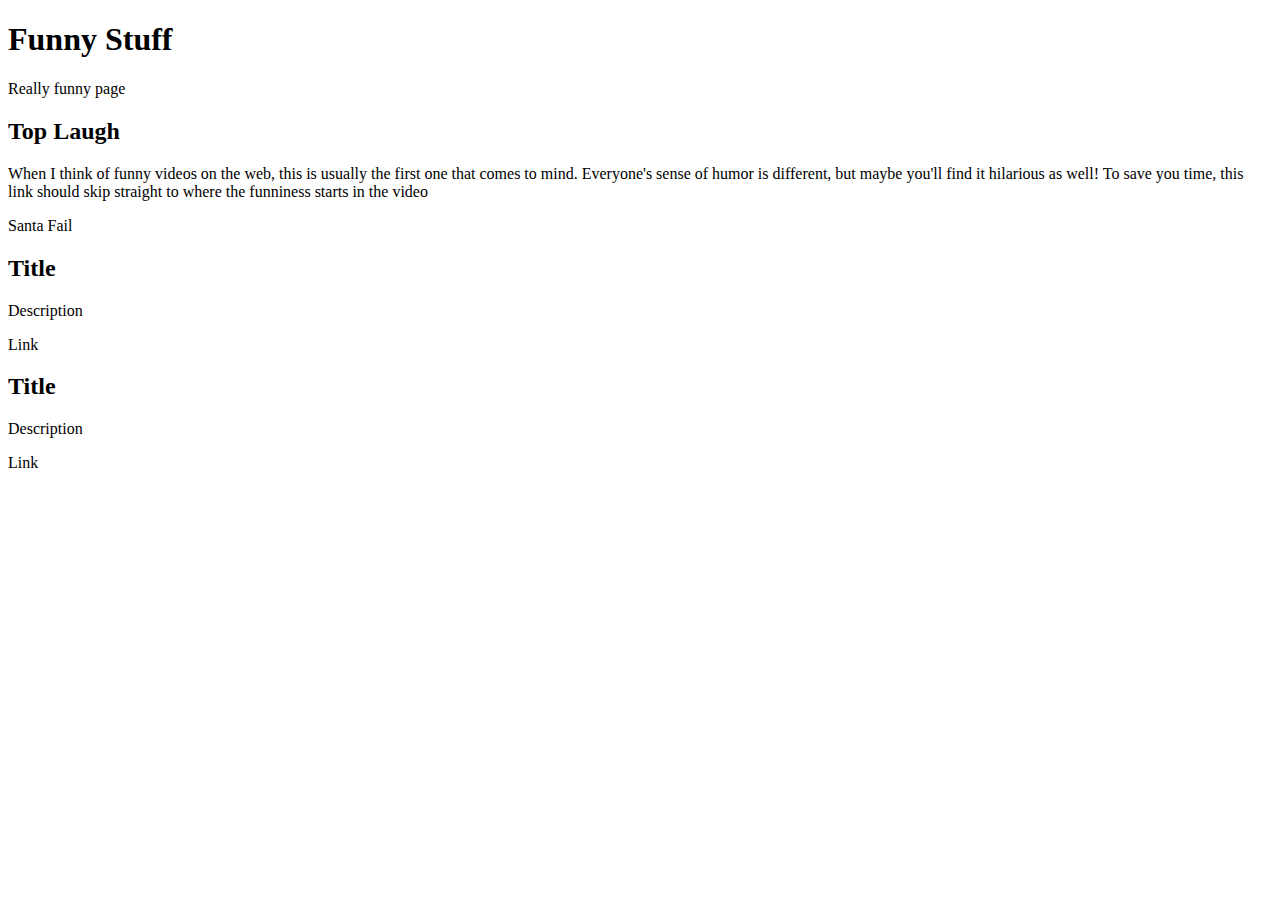
==== amuse.html @ 7c71b032 "Create amuse.html" ====
<!DOCTYPE html>
<html>
    <head>
        <title>Amuse Me</title>
    </head>
    <body>
        <h1>Funny Stuff</h1>
      <p> Really funny page</p>
      <h2>Top Laugh</h2>
      <p>When I think of funny videos on the web, this is usually the first one that comes to mind. 
        Everyone's sense of humor is different, but maybe you'll find it hilarious as well! 
        To save you time, this link should skip straight to where the funniness starts in the video</p>
      <a href-"https://www.youtube.com/watch?v=4q5aprqreSk&t=81s">Santa Fail</a>
      <h2>Title</h2>
      <p>Description</p>
      <a href-"">Link</a>
      <h2>Title</h2>
      <p>Description</p>
      <a href-"">Link</a>
      </h2>
    </body>
</html>
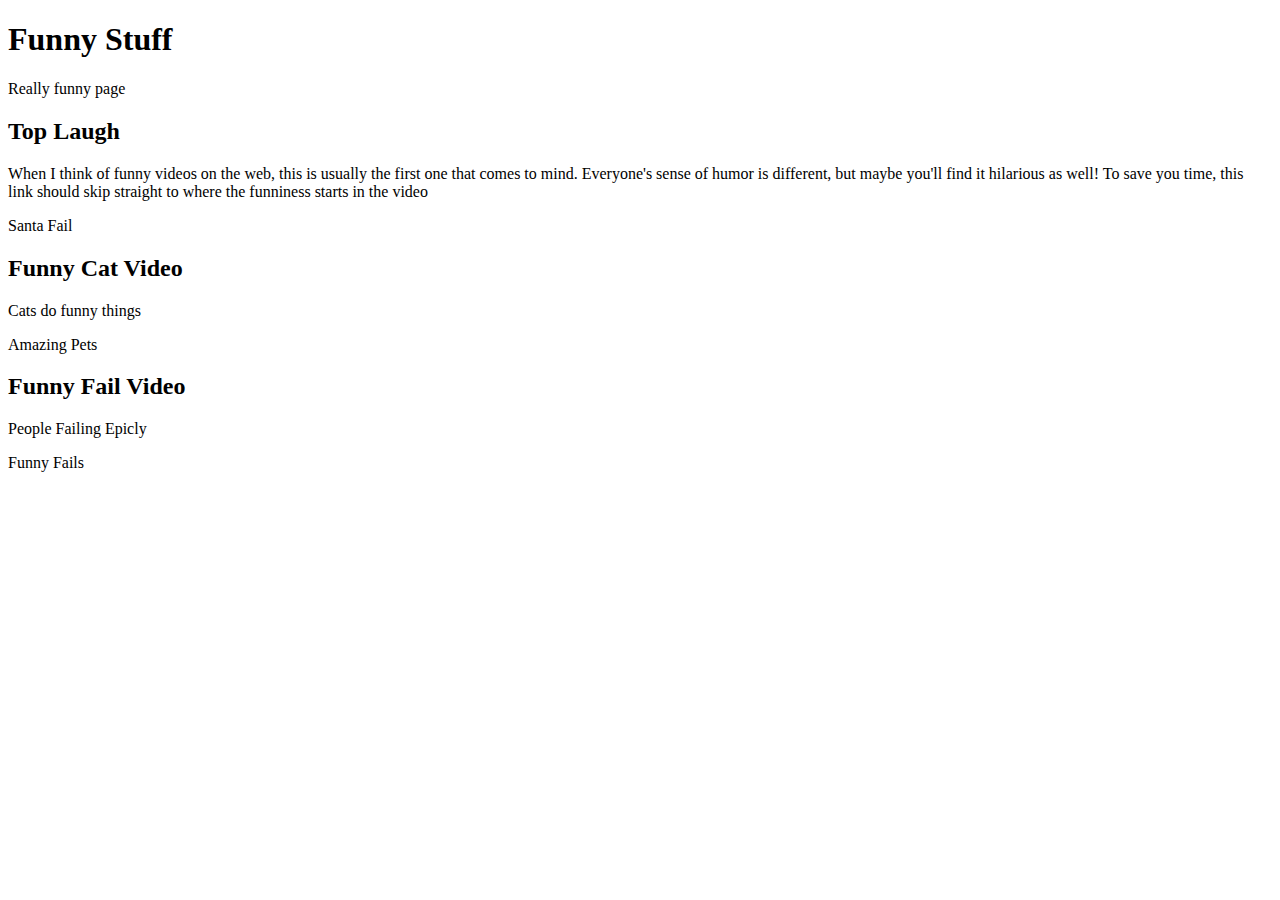
==== commit be1de8ac: "Update amuse.html" ====
--- a/amuse.html
+++ b/amuse.html
@@ -11,12 +11,12 @@
         Everyone's sense of humor is different, but maybe you'll find it hilarious as well! 
         To save you time, this link should skip straight to where the funniness starts in the video</p>
       <a href-"https://www.youtube.com/watch?v=4q5aprqreSk&t=81s">Santa Fail</a>
-      <h2>Title</h2>
-      <p>Description</p>
-      <a href-"">Link</a>
-      <h2>Title</h2>
-      <p>Description</p>
-      <a href-"">Link</a>
+      <h2>Funny Cat Video</h2>
+      <p>Cats do funny things</p>
+      <a href-"https://www.youtube.com/watch?v=ja1sXvNCyO0">Amazing Pets</a>
+      <h2>Funny Fail Video</h2>
+      <p>People Failing Epicly</p>
+      <a href-"https://www.youtube.com/watch?v=yKYpYEtbf2g">Funny Fails</a>
       </h2>
     </body>
 </html>
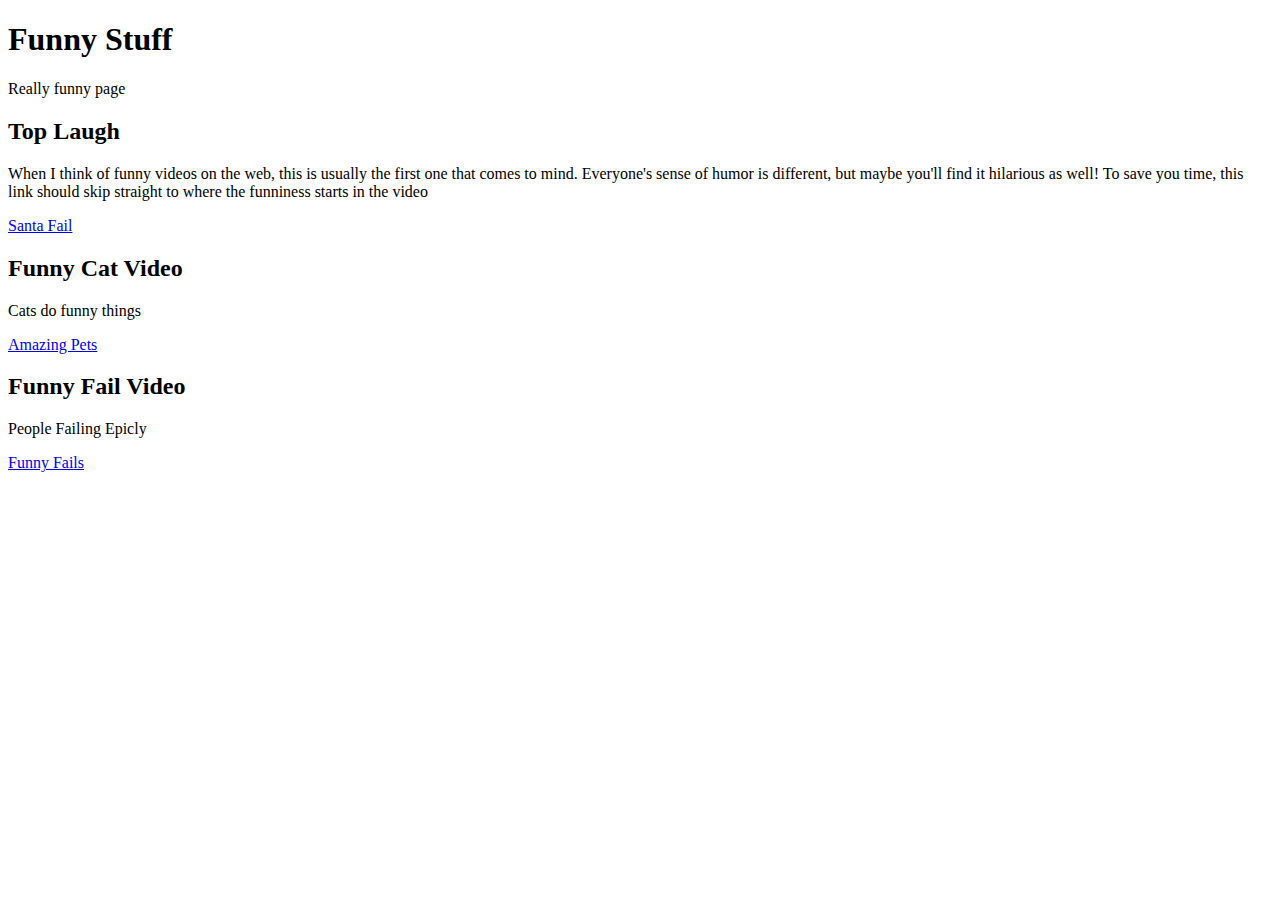
==== commit 774db06c: "Update amuse.html" ====
--- a/amuse.html
+++ b/amuse.html
@@ -10,13 +10,13 @@
       <p>When I think of funny videos on the web, this is usually the first one that comes to mind. 
         Everyone's sense of humor is different, but maybe you'll find it hilarious as well! 
         To save you time, this link should skip straight to where the funniness starts in the video</p>
-      <a href-"https://www.youtube.com/watch?v=4q5aprqreSk&t=81s">Santa Fail</a>
+      <a href="https://www.youtube.com/watch?v=4q5aprqreSk&t=81s">Santa Fail</a>
       <h2>Funny Cat Video</h2>
       <p>Cats do funny things</p>
-      <a href-"https://www.youtube.com/watch?v=ja1sXvNCyO0">Amazing Pets</a>
+      <a href="https://www.youtube.com/watch?v=ja1sXvNCyO0">Amazing Pets</a>
       <h2>Funny Fail Video</h2>
       <p>People Failing Epicly</p>
-      <a href-"https://www.youtube.com/watch?v=yKYpYEtbf2g">Funny Fails</a>
+      <a href="https://www.youtube.com/watch?v=yKYpYEtbf2g">Funny Fails</a>
       </h2>
     </body>
 </html>
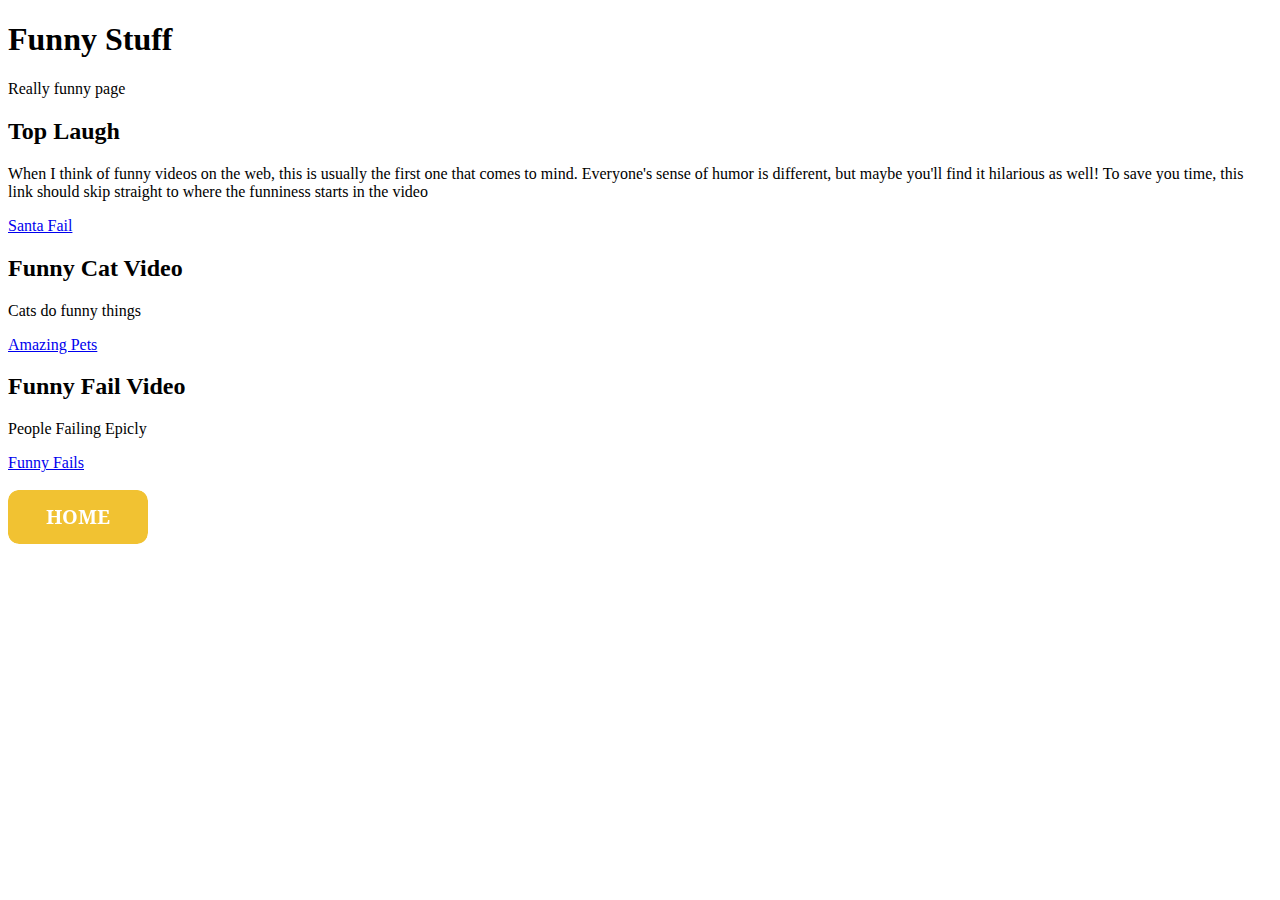
==== commit 95f9b526: "home button" ====
--- a/amuse.html
+++ b/amuse.html
@@ -17,6 +17,8 @@
       <h2>Funny Fail Video</h2>
       <p>People Failing Epicly</p>
       <a href="https://www.youtube.com/watch?v=yKYpYEtbf2g">Funny Fails</a>
-      </h2>
-    </body>
+      <br>
+      <br>
+      <a href="index.html"><img src="images/homebutton.png" alt= "Home Button"></a>
+      </body>
 </html>
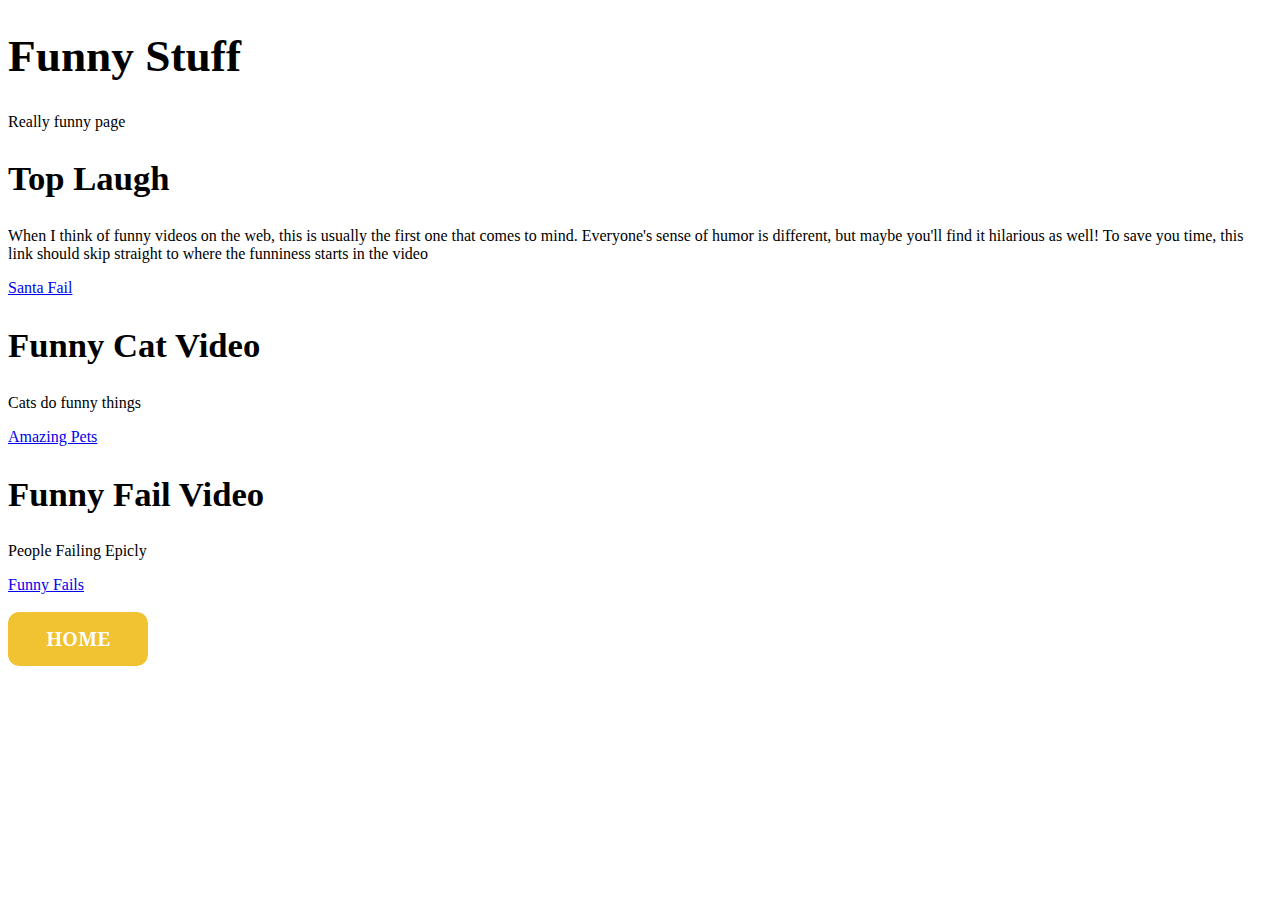
==== commit a85e7da2: "page changes" ====
--- a/amuse.html
+++ b/amuse.html
@@ -2,6 +2,17 @@
 <html>
     <head>
         <title>Amuse Me</title>
+        <link rel="stylesheet" href="css/main.css">
+        <style>
+          h1
+          {
+            font-size: 34pt;
+          }
+          h2
+          {
+            font-size: 26pt;
+          }
+          </style>
     </head>
     <body>
         <h1>Funny Stuff</h1>
